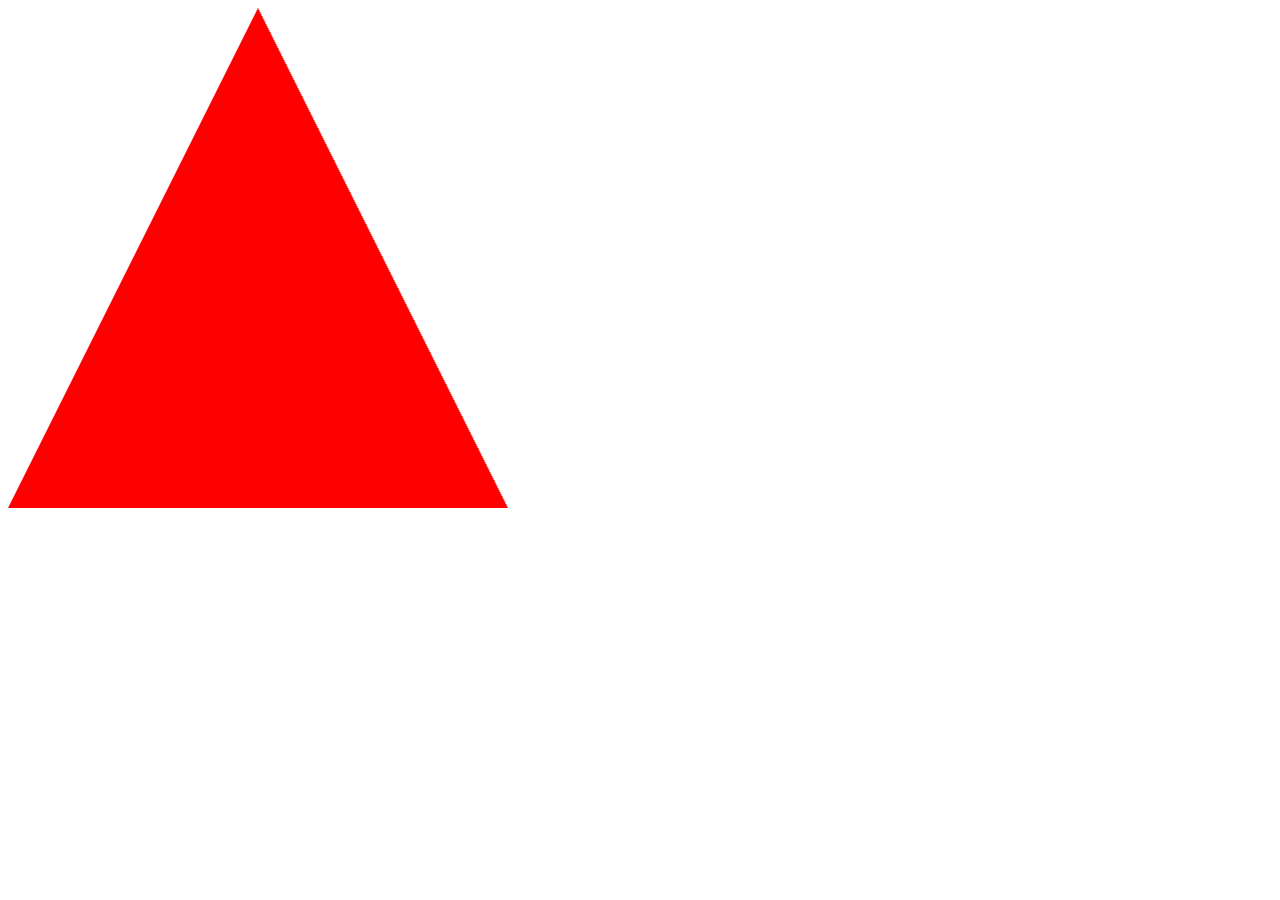
==== js/test.html @ 076135dd "Add files via upload" ====
<!DOCTYPE html>
<html>
	<head>
			<meta http-equiv="Content-Type" content="text/html;charset=utf-8">
			<title>Chapter 1. First WebGL Demo</title>
			<!-- 顶点着色器和片元着色器代码 -->
			<script id="vertex-shader" type="x-shader/x-vertex">
				attribute vec4 vPosition;
				void main(){
					gl_Position = vPosition;
				}
			</script>
			<script id="fragment-shader" type="x-shader/x-fragment">
				precision mediump float;
				void main(){
					gl_FragColor = vec4( 1.0, 0.0, 0.0, 1.0 );
				}
			</script>
			<!-- 一组相关的JS库 -->
			<script type="text/javascript" src="../js/common/webgl-utils.js"></script><style type="text/css"></style>
			<script type="text/javascript" src="../js/common/initShaders.js"></script>
			<script type="text/javascript" src="../js/common/gl-matrix-min.js"></script>
			<!-- 绘制三角形的JS代码 -->
			<script type="text/javascript" src="../js/ch01/triangle.js"></script>
		</head>
		<body>
				<canvas id="triangle-canvas" style="border:none;" width="500" height="500"></canvas>
			
		</body>
</html>
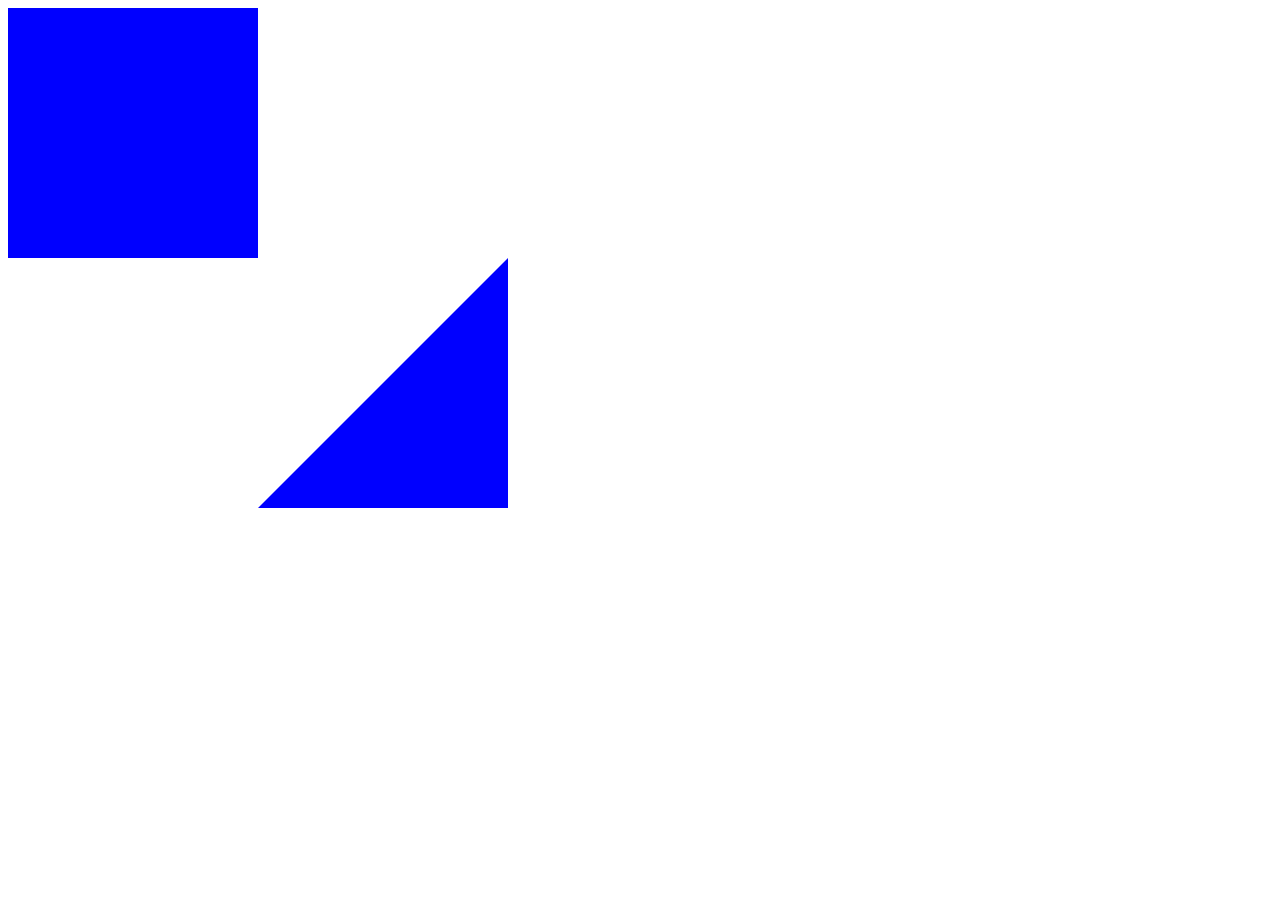
==== commit 353d3bb7: "Add files via upload" ====
--- a/js/test.html
+++ b/js/test.html
@@ -13,7 +13,8 @@
 			<script id="fragment-shader" type="x-shader/x-fragment">
 				precision mediump float;
 				void main(){
-					gl_FragColor = vec4( 1.0, 0.0, 0.0, 1.0 );
+					/*gl_FragColor = vec4( 1.0, 0.0, 0.0, 1.0 );*/
+					gl_FragColor = vec4( 0.0, 0.0, 1.0, 1.0 );
 				}
 			</script>
 			<!-- 一组相关的JS库 -->
@@ -25,6 +26,6 @@
 		</head>
 		<body>
 				<canvas id="triangle-canvas" style="border:none;" width="500" height="500"></canvas>
-			
+			<var></var>
 		</body>
 </html>